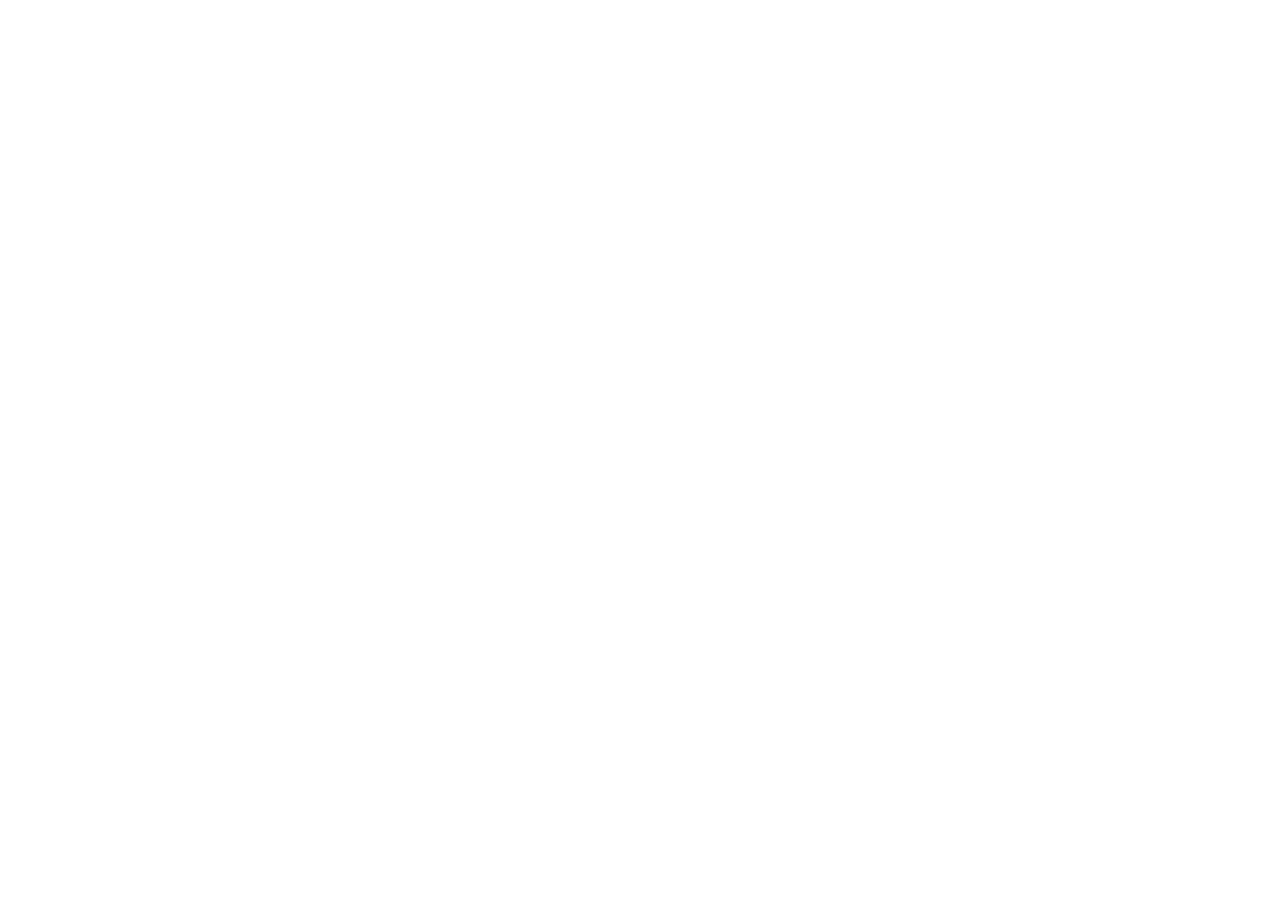
==== index.html @ 2452e6b6 "셋팅" ====
<!DOCTYPE html>
<html lang="ko-KR">
<head>
  <meta charset="UTF-8" />
  <meta http-equiv="X-UA-Compatible" content="IE=edge" />
  <meta name="viewport" content="width=device-width, initial-scale=1.0" />
  <title>오늘의 쇼핑 제안 - 쿠팡(Coupang)</title>
  <link rel="icon" href="/assets/favicon/favicon.png" />
  <link rel="preconnect" href="https://fonts.googleapis.com" />
  <link rel="preconnect" href="https://fonts.gstatic.com" crossorigin />
  <link href="https://fonts.googleapis.com/css2?family=Noto+Sans+KR:wght@100;300;400;500;700;900&display=swap" rel="stylesheet" />
  <link rel="stylesheet" href="/stylesheets/main.css" />
</head>
<body>
  
</body>
</html>
---- stylesheets/main.css ----
/* Color, Typography */
@import url("./theme.css");

/* Reset, Base */
@import url("./init/normalize.css");
@import url("./init/base.css");

/* Hidden Content, Easings */
@import url("./common/a11y.css");
@import url("./common/easings.css");

/* Pages */
@import url("./pages/offer.css");
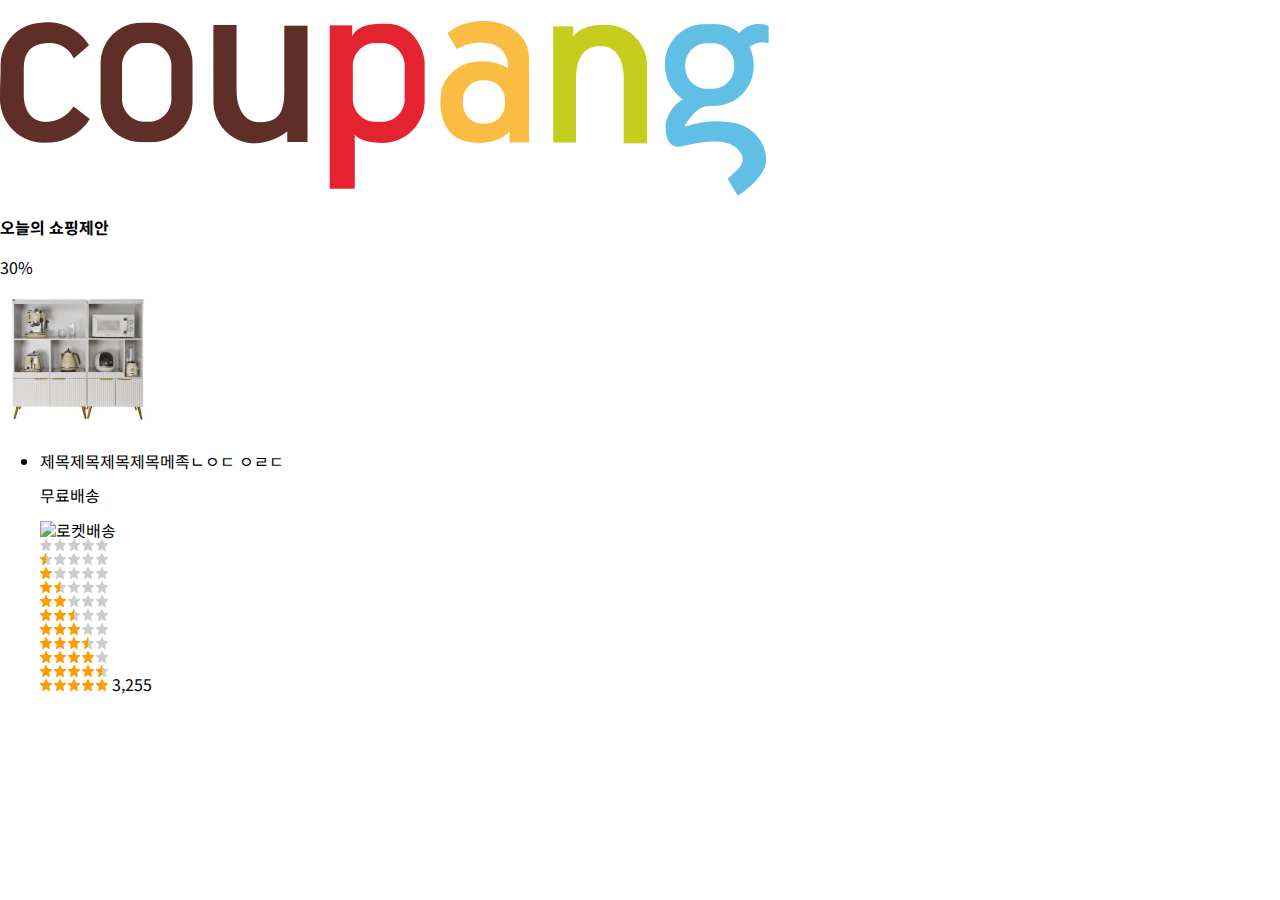
==== commit 5d81b098: "기초 html 마크업" ====
--- a/index.html
+++ b/index.html
@@ -1,5 +1,6 @@
 <!DOCTYPE html>
 <html lang="ko-KR">
+
 <head>
   <meta charset="UTF-8" />
   <meta http-equiv="X-UA-Compatible" content="IE=edge" />
@@ -8,10 +9,68 @@
   <link rel="icon" href="/assets/favicon/favicon.png" />
   <link rel="preconnect" href="https://fonts.googleapis.com" />
   <link rel="preconnect" href="https://fonts.gstatic.com" crossorigin />
-  <link href="https://fonts.googleapis.com/css2?family=Noto+Sans+KR:wght@100;300;400;500;700;900&display=swap" rel="stylesheet" />
+  <link href="https://fonts.googleapis.com/css2?family=Noto+Sans+KR:wght@100;300;400;500;700;900&display=swap"
+    rel="stylesheet" />
   <link rel="stylesheet" href="/stylesheets/main.css" />
 </head>
+
 <body>
-  
+  <div class="container">
+    <header>
+      <div class="header-area">
+        <div class="logo-box">
+          <h1>
+            <a class="header-link" href="https://www.coupang.com/">
+              <picture class="logo">
+                <source srcset="./assets/logo/logo.webp" type="image/webp">
+                <img src="./assets/logo/logo.png" alt="로고">
+              </picture>
+            </a>
+          </h1>
+        </div>
+        <div class="header-txt">
+          <section>
+            <h4>
+              <p class="header-title-ico"></p><span>오늘의 쇼핑제안</span>
+            </h4>
+          </section>
+        </div>
+      </div>
+    </header>
+    <!-- //헤더영역 -->
+
+    <!-- 메인이미지영역 -->
+    <div class="item-area">
+      <div class="rate-box">
+        <span class="sale-txt">30%</span>
+      </div>
+      <div class="img-box">
+        <a href="" class="img-link">
+          <img src="./assets/offer/furniture.jpg" alt="솔로리빙셀린렌지대">
+        </a>
+      </div>
+      <div class="txt-box">
+        <ul class="txt-list">
+          <li class="txt-group">
+            <div class="txt-title">
+              <p class="title">제목제목제목제목메족ㄴㅇㄷ ㅇㄹㄷ</p>
+            </div>
+            <div class="delivery">
+              <p class="delivery-txt">무료배송</p>
+              <img src="./assets/offer/" alt="로켓배송"></img>
+            </div>
+            <div class="review">
+              <div class="rate-star">
+                <span class="ico-rate-star"><img src="./assets/sprites/rating-stars.png" alt="구매자평점"></span>
+                <span class="point">3,255</span>
+              </div>
+            </div>
+          </li>
+        </ul>
+      </div>
+    </div>
+    <!-- //메인이미지영역 -->
+  </div>
 </body>
+
 </html>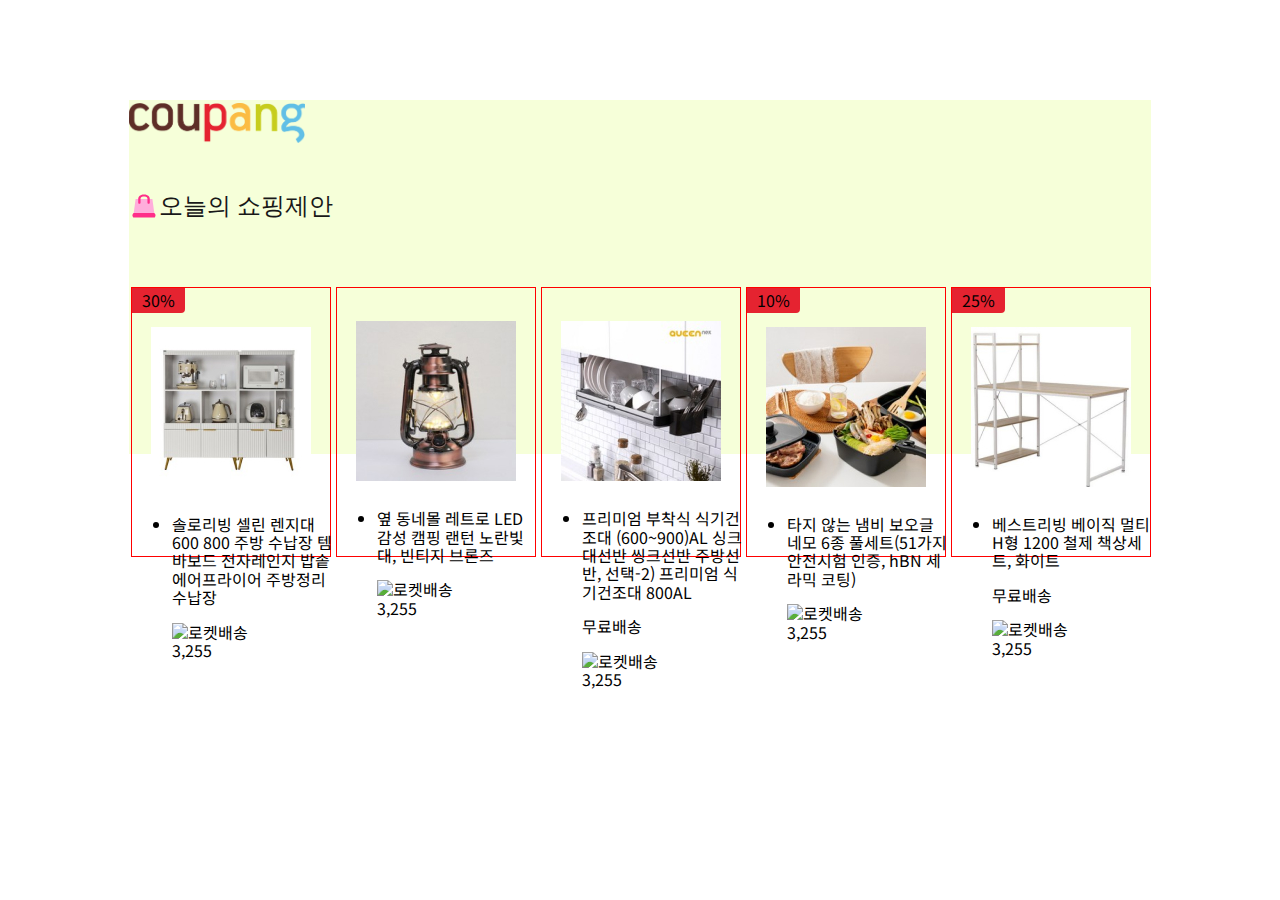
==== commit 170df5b0: "텍스트상자 css 전까지 완성" ====
--- a/index.html
+++ b/index.html
@@ -31,7 +31,7 @@
         <div class="header-txt">
           <section>
             <h4>
-              <p class="header-title-ico"></p><span>오늘의 쇼핑제안</span>
+              <span class="header-title-ico"></span><span>오늘의 쇼핑제안</span>
             </h4>
           </section>
         </div>
@@ -41,33 +41,160 @@
 
     <!-- 메인이미지영역 -->
     <div class="item-area">
-      <div class="rate-box">
-        <span class="sale-txt">30%</span>
-      </div>
-      <div class="img-box">
-        <a href="" class="img-link">
-          <img src="./assets/offer/furniture.jpg" alt="솔로리빙셀린렌지대">
-        </a>
-      </div>
-      <div class="txt-box">
-        <ul class="txt-list">
-          <li class="txt-group">
-            <div class="txt-title">
-              <p class="title">제목제목제목제목메족ㄴㅇㄷ ㅇㄹㄷ</p>
-            </div>
-            <div class="delivery">
-              <p class="delivery-txt">무료배송</p>
-              <img src="./assets/offer/" alt="로켓배송"></img>
-            </div>
-            <div class="review">
-              <div class="rate-star">
-                <span class="ico-rate-star"><img src="./assets/sprites/rating-stars.png" alt="구매자평점"></span>
-                <span class="point">3,255</span>
-              </div>
-            </div>
-          </li>
-        </ul>
-      </div>
+      <div class="common-inner">
+
+        <!-- 할인뱃지 -->
+        <div class="rate-box">
+          <span class="sale-badge">30%</span>
+        </div>
+
+        <!-- 이미지상자 -->
+        <div class="img-box">
+          <a href="/" class="img-link">
+            <img src="./assets/offer/furniture.jpg" alt="솔로리빙셀린렌지대">
+          </a>
+        </div>
+
+        <!-- 제목상자 -->
+        <div class="txt-box">
+          <ul class="txt-list">
+            <li class="txt-group">
+              <div class="txt-title">
+                <p class="title">솔로리빙 셀린 렌지대 600 800 주방 수납장 템바보드 전자레인지 밥솥 에어프라이어 주방정리 수납장</p>
+              </div>
+              <div class="delivery">
+                <p class="delivery-txt"></p>
+                <img src="./assets/offer/" alt="로켓배송">
+              </div>
+              <div class="review">
+                <div class="rate-star">
+                  <!-- <span class="ico-rate-star"><img src="./assets/sprites/rating-stars.png" alt="구매자평점"></span> -->
+                  <span class="point">3,255</span>
+                </div>
+              </div>
+            </li>
+          </ul>
+        </div>
+      </div>
+      
+      <div class="common-inner">
+        <div class="rate-box">
+          <span class="sale-badge"></span>
+        </div>
+        <div class="img-box">
+          <a href="/" class="img-link">
+            <img src="./assets/offer/renton.jpg" alt="레트로감성랜턴">
+          </a>
+        </div>
+        <div class="txt-box">
+          <ul class="txt-list">
+            <li class="txt-group">
+              <div class="txt-title">
+                <p class="title">옆 동네몰 레트로 LED 감성 캠핑 랜턴 노란빛 대, 빈티지 브론즈</p>
+              </div>
+              <div class="delivery">
+                <p class="delivery-txt"></p>
+                <img src="./assets/offer/" alt="로켓배송">
+              </div>
+              <div class="review">
+                <div class="rate-star">
+                  <!-- <span class="ico-rate-star"><img src="./assets/sprites/rating-stars.png" alt="구매자평점"></span> -->
+                  <span class="point">3,255</span>
+                </div>
+              </div>
+            </li>
+          </ul>
+        </div>
+      </div>
+      <div class="common-inner">
+        <div class="rate-box">
+          <span class="sale-badge"></span>
+        </div>
+        <div class="img-box">
+          <a href="/" class="img-link">
+            <img src="./assets/offer/drying-rack.jpg" alt="식기건조대">
+          </a>
+        </div>
+        <div class="txt-box">
+          <ul class="txt-list">
+            <li class="txt-group">
+              <div class="txt-title">
+                <p class="title">프리미엄 부착식 식기건조대 (600~900)AL 싱크대선반 씽크선반 주방선반, 선택-2) 프리미엄 식기건조대 800AL</p>
+              </div>
+              <div class="delivery">
+                <p class="delivery-txt">무료배송</p>
+                <img src="./assets/offer/" alt="로켓배송">
+              </div>
+              <div class="review">
+                <div class="rate-star">
+                  <!-- <span class="ico-rate-star"><img src="./assets/sprites/rating-stars.png" alt="구매자평점"></span> -->
+                  <span class="point">3,255</span>
+                </div>
+              </div>
+            </li>
+          </ul>
+        </div>
+      </div>
+      <div class="common-inner">
+        <div class="rate-box">
+          <span class="sale-badge">10%</span>
+        </div>
+        <div class="img-box">
+          <a href="/" class="img-link">
+            <img src="./assets/offer/boohgle.jpg" alt="타지않는냄비">
+          </a>
+        </div>
+        <div class="txt-box">
+          <ul class="txt-list">
+            <li class="txt-group">
+              <div class="txt-title">
+                <p class="title">타지 않는 냄비 보오글 네모 6종 풀세트(51가지 안전시험 인증, hBN 세라믹 코팅)</p>
+              </div>
+              <div class="delivery">
+                <p class="delivery-txt"></p>
+                <img src="./assets/offer/" alt="로켓배송">
+              </div>
+              <div class="review">
+                <div class="rate-star">
+                  <!-- <span class="ico-rate-star"><img src="./assets/sprites/rating-stars.png" alt="구매자평점"></span> -->
+                  <span class="point">3,255</span>
+                </div>
+              </div>
+            </li>
+          </ul>
+        </div>
+      </div>
+      <div class="common-inner">
+        <div class="rate-box">
+          <span class="sale-badge">25%</span>
+        </div>
+        <div class="img-box">
+          <a href="/" class="img-link">
+            <img src="./assets/offer/deskset.jpg" alt="철제책상세트">
+          </a>
+        </div>
+        <div class="txt-box">
+          <ul class="txt-list">
+            <li class="txt-group">
+              <div class="txt-title">
+                <p class="title">베스트리빙 베이직 멀티 H형 1200 철제 책상세트, 화이트</p>
+              </div>
+              <div class="delivery">
+                <p class="delivery-txt">무료배송</p>
+                <img src="./assets/offer/" alt="로켓배송">
+              </div>
+              <div class="review">
+                <div class="rate-star">
+                  <!-- <span class="ico-rate-star"><img src="./assets/sprites/rating-stars.png" alt="구매자평점"></span> -->
+                  <span class="point">3,255</span>
+                </div>
+              </div>
+            </li>
+          </ul>
+        </div>
+      </div>
+
+
     </div>
     <!-- //메인이미지영역 -->
   </div>
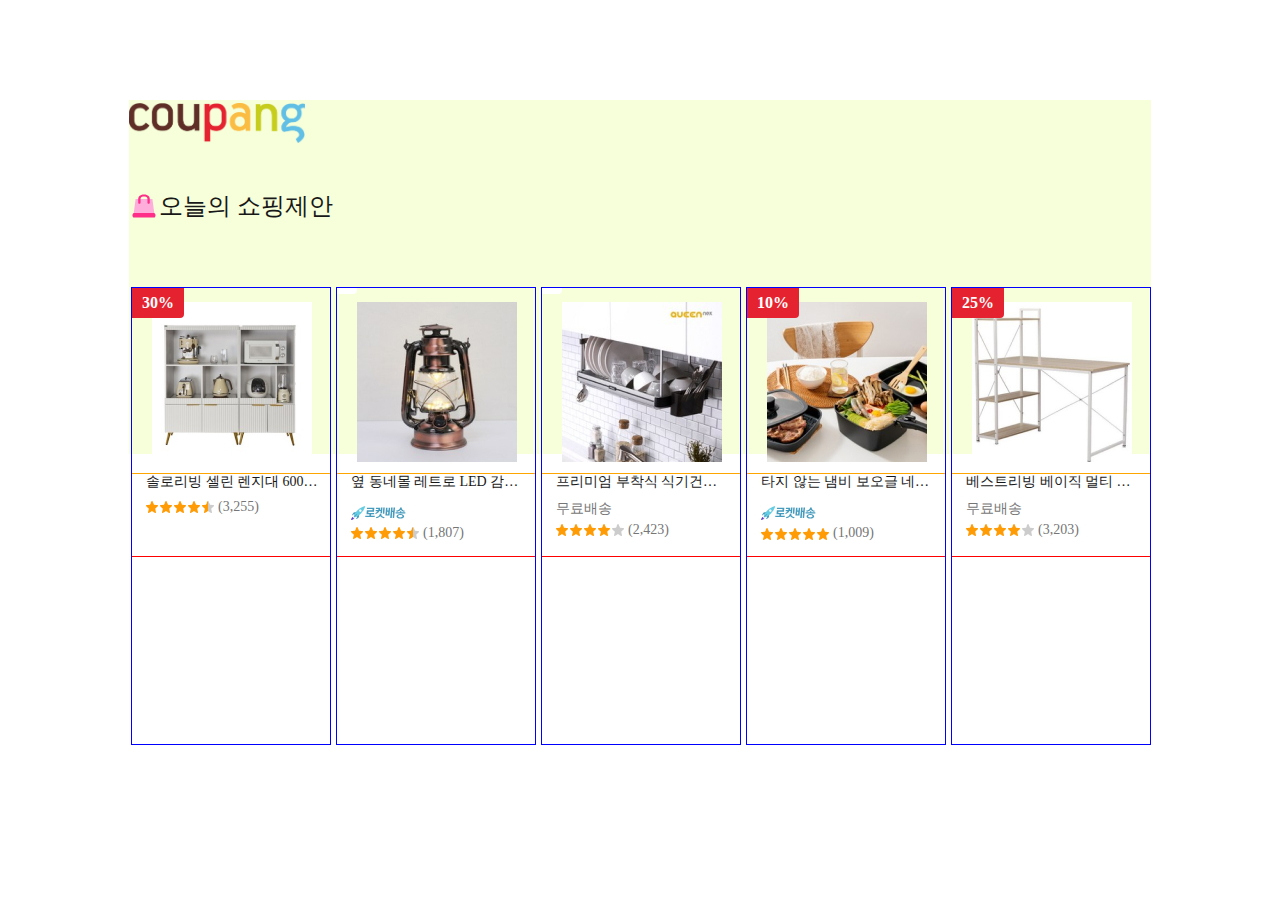
==== commit 2bbd6e04: "95%완성, 스크린리더 추가하기" ====
--- a/index.html
+++ b/index.html
@@ -42,162 +42,165 @@
     <!-- 메인이미지영역 -->
     <div class="item-area">
       <div class="common-inner">
-
-        <!-- 할인뱃지 -->
-        <div class="rate-box">
-          <span class="sale-badge">30%</span>
-        </div>
-
         <!-- 이미지상자 -->
         <div class="img-box">
           <a href="/" class="img-link">
             <img src="./assets/offer/furniture.jpg" alt="솔로리빙셀린렌지대">
-          </a>
-        </div>
-
-        <!-- 제목상자 -->
-        <div class="txt-box">
-          <ul class="txt-list">
-            <li class="txt-group">
-              <div class="txt-title">
-                <p class="title">솔로리빙 셀린 렌지대 600 800 주방 수납장 템바보드 전자레인지 밥솥 에어프라이어 주방정리 수납장</p>
-              </div>
-              <div class="delivery">
-                <p class="delivery-txt"></p>
-                <img src="./assets/offer/" alt="로켓배송">
-              </div>
-              <div class="review">
-                <div class="rate-star">
-                  <!-- <span class="ico-rate-star"><img src="./assets/sprites/rating-stars.png" alt="구매자평점"></span> -->
-                  <span class="point">3,255</span>
-                </div>
-              </div>
-            </li>
-          </ul>
-        </div>
-      </div>
-      
-      <div class="common-inner">
-        <div class="rate-box">
-          <span class="sale-badge"></span>
-        </div>
+            <!-- 할인뱃지 -->
+            <div class="rate-box">
+              <span class="sale-badge">30%</span>
+            </div>
+            <!-- 제목상자 -->
+            <div class="txt-box">
+              <ul class="txt-list">
+                <li class="txt-group">
+                  <div class="txt-title">
+                    <p class="title">솔로리빙 셀린 렌지대 600 800 주방 수납장 템바보드 전자레인지 밥솥 에어프라이어 주방정리 수납장</p>
+                  </div>
+                  <div class="delivery-group">
+                    <div class="delivery">
+                      <p class="delivery-txt"></p>
+                      <img src="./assets/icon/badge-rocket.svg" alt="로켓배송" hidden>
+                    </div>
+                    <div class="review">
+                      <div class="rate-star">
+                        <span class="rating-stars"></span><span class="review-num">(3,255)</span>
+                      </div>
+                    </div>
+                  </div>
+                </li>
+              </ul>
+            </div>
+          </a>
+        </div>
+      </div>
+      <div class="common-inner">
         <div class="img-box">
           <a href="/" class="img-link">
             <img src="./assets/offer/renton.jpg" alt="레트로감성랜턴">
-          </a>
-        </div>
-        <div class="txt-box">
-          <ul class="txt-list">
-            <li class="txt-group">
-              <div class="txt-title">
-                <p class="title">옆 동네몰 레트로 LED 감성 캠핑 랜턴 노란빛 대, 빈티지 브론즈</p>
-              </div>
-              <div class="delivery">
-                <p class="delivery-txt"></p>
-                <img src="./assets/offer/" alt="로켓배송">
-              </div>
-              <div class="review">
-                <div class="rate-star">
-                  <!-- <span class="ico-rate-star"><img src="./assets/sprites/rating-stars.png" alt="구매자평점"></span> -->
-                  <span class="point">3,255</span>
-                </div>
-              </div>
-            </li>
-          </ul>
-        </div>
-      </div>
-      <div class="common-inner">
-        <div class="rate-box">
-          <span class="sale-badge"></span>
-        </div>
+            <div class="rate-box">
+              <span class="sale-badge"></span>
+            </div>
+            <div class="txt-box">
+              <ul class="txt-list">
+                <li class="txt-group">
+                  <div class="txt-title">
+                    <p class="title">옆 동네몰 레트로 LED 감성 캠핑 랜턴 노란빛 대, 빈티지 브론즈</p>
+                  </div>
+                  <div class="delivery-group">
+                    <div class="delivery">
+                      <p class="delivery-txt"></p>
+                      <img src="./assets/icon/badge-rocket.svg" alt="로켓배송">
+                    </div>
+                    <div class="review">
+                      <div class="rate-star">
+                        <!-- <span class="ico-rate-star"><img src="./assets/sprites/rating-stars.png" alt="구매자평점"></span> -->
+                        <span class="rating-stars"></span><span class="review-num">(1,807)</span>
+                      </div>
+                    </div>
+                  </div>
+                </li>
+              </ul>
+            </div>
+          </a>
+        </div>
+      </div>
+      <div class="common-inner">
         <div class="img-box">
           <a href="/" class="img-link">
             <img src="./assets/offer/drying-rack.jpg" alt="식기건조대">
-          </a>
-        </div>
-        <div class="txt-box">
-          <ul class="txt-list">
-            <li class="txt-group">
-              <div class="txt-title">
-                <p class="title">프리미엄 부착식 식기건조대 (600~900)AL 싱크대선반 씽크선반 주방선반, 선택-2) 프리미엄 식기건조대 800AL</p>
-              </div>
-              <div class="delivery">
-                <p class="delivery-txt">무료배송</p>
-                <img src="./assets/offer/" alt="로켓배송">
-              </div>
-              <div class="review">
-                <div class="rate-star">
-                  <!-- <span class="ico-rate-star"><img src="./assets/sprites/rating-stars.png" alt="구매자평점"></span> -->
-                  <span class="point">3,255</span>
-                </div>
-              </div>
-            </li>
-          </ul>
-        </div>
-      </div>
-      <div class="common-inner">
-        <div class="rate-box">
-          <span class="sale-badge">10%</span>
-        </div>
+            <div class="rate-box">
+              <span class="sale-badge"></span>
+            </div>
+            <div class="txt-box">
+              <ul class="txt-list">
+                <li class="txt-group">
+                  <div class="txt-title">
+                    <p class="title">프리미엄 부착식 식기건조대 (600~900)AL 싱크대선반 씽크선반 주방선반, 선택-2) 프리미엄 식기건조대 800AL</p>
+                  </div>
+                  <div class="delivery-group">
+                    <div class="delivery">
+                      <p class="delivery-txt">무료배송</p>
+                      <img src="./assets/icon/badge-rocket.svg" alt="로켓배송" hidden>
+                    </div>
+                    <div class="review">
+                      <div class="rate-star">
+                        <!-- <span class="ico-rate-star"><img src="./assets/sprites/rating-stars.png" alt="구매자평점"></span> -->
+                        <span class="rating-stars"></span><span class="review-num">(2,423)</span>
+                      </div>
+                    </div>
+                  </div>
+                </li>
+              </ul>
+            </div>
+          </a>
+        </div>
+      </div>
+      <div class="common-inner">
         <div class="img-box">
           <a href="/" class="img-link">
             <img src="./assets/offer/boohgle.jpg" alt="타지않는냄비">
-          </a>
-        </div>
-        <div class="txt-box">
-          <ul class="txt-list">
-            <li class="txt-group">
-              <div class="txt-title">
-                <p class="title">타지 않는 냄비 보오글 네모 6종 풀세트(51가지 안전시험 인증, hBN 세라믹 코팅)</p>
-              </div>
-              <div class="delivery">
-                <p class="delivery-txt"></p>
-                <img src="./assets/offer/" alt="로켓배송">
-              </div>
-              <div class="review">
-                <div class="rate-star">
-                  <!-- <span class="ico-rate-star"><img src="./assets/sprites/rating-stars.png" alt="구매자평점"></span> -->
-                  <span class="point">3,255</span>
-                </div>
-              </div>
-            </li>
-          </ul>
-        </div>
-      </div>
-      <div class="common-inner">
-        <div class="rate-box">
-          <span class="sale-badge">25%</span>
-        </div>
+            <div class="rate-box">
+              <span class="sale-badge">10%</span>
+            </div>
+            <div class="txt-box">
+              <ul class="txt-list">
+                <li class="txt-group">
+                  <div class="txt-title">
+                    <p class="title">타지 않는 냄비 보오글 네모 6종 풀세트(51가지 안전시험 인증, hBN 세라믹 코팅)</p>
+                  </div>
+                  <div class="delivery-group">
+                    <div class="delivery">
+                      <p class="delivery-txt"></p>
+                      <img src="./assets//icon/badge-rocket.svg" alt="로켓배송">
+                    </div>
+                    <div class="review">
+                      <div class="rate-star">
+                        <!-- <span class="ico-rate-star"><img src="./assets/sprites/rating-stars.png" alt="구매자평점"></span> -->
+                        <span class="rating-stars"></span><span class="review-num">(1,009)</span>
+                      </div>
+                    </div>
+                  </div>
+                </li>
+              </ul>
+            </div>
+          </a>
+        </div>
+      </div>
+      <div class="common-inner">
         <div class="img-box">
           <a href="/" class="img-link">
             <img src="./assets/offer/deskset.jpg" alt="철제책상세트">
-          </a>
-        </div>
-        <div class="txt-box">
-          <ul class="txt-list">
-            <li class="txt-group">
-              <div class="txt-title">
-                <p class="title">베스트리빙 베이직 멀티 H형 1200 철제 책상세트, 화이트</p>
-              </div>
-              <div class="delivery">
-                <p class="delivery-txt">무료배송</p>
-                <img src="./assets/offer/" alt="로켓배송">
-              </div>
-              <div class="review">
-                <div class="rate-star">
-                  <!-- <span class="ico-rate-star"><img src="./assets/sprites/rating-stars.png" alt="구매자평점"></span> -->
-                  <span class="point">3,255</span>
-                </div>
-              </div>
-            </li>
-          </ul>
-        </div>
-      </div>
-
-
+            <div class="rate-box">
+              <span class="sale-badge">25%</span>
+            </div>
+            <div class="txt-box">
+              <ul class="txt-list">
+                <li class="txt-group">
+                  <div class="txt-title">
+                    <p class="title">베스트리빙 베이직 멀티 H형 1200 철제 책상세트, 화이트</p>
+                  </div>
+                  <div class="delivery-group">
+                    <div class="delivery">
+                      <p class="delivery-txt">무료배송</p>
+                      <img src="./assets/icon/badge-rocket.svg" alt="로켓배송" hidden>
+                    </div>
+                    <div class="review">
+                      <div class="rate-star">
+                        <!-- <span class="ico-rate-star"><img src="./assets/sprites/rating-stars.png" alt="구매자평점"></span> -->
+                        <span class="rating-stars"></span><span class="review-num">(3,203)</span>
+                      </div>
+                    </div>
+                  </div>
+                </li>
+              </ul>
+            </div>
+          </a>
+        </div>
+      </div>
     </div>
-    <!-- //메인이미지영역 -->
   </div>
+  <!-- //메인이미지영역 -->
 </body>
 
 </html>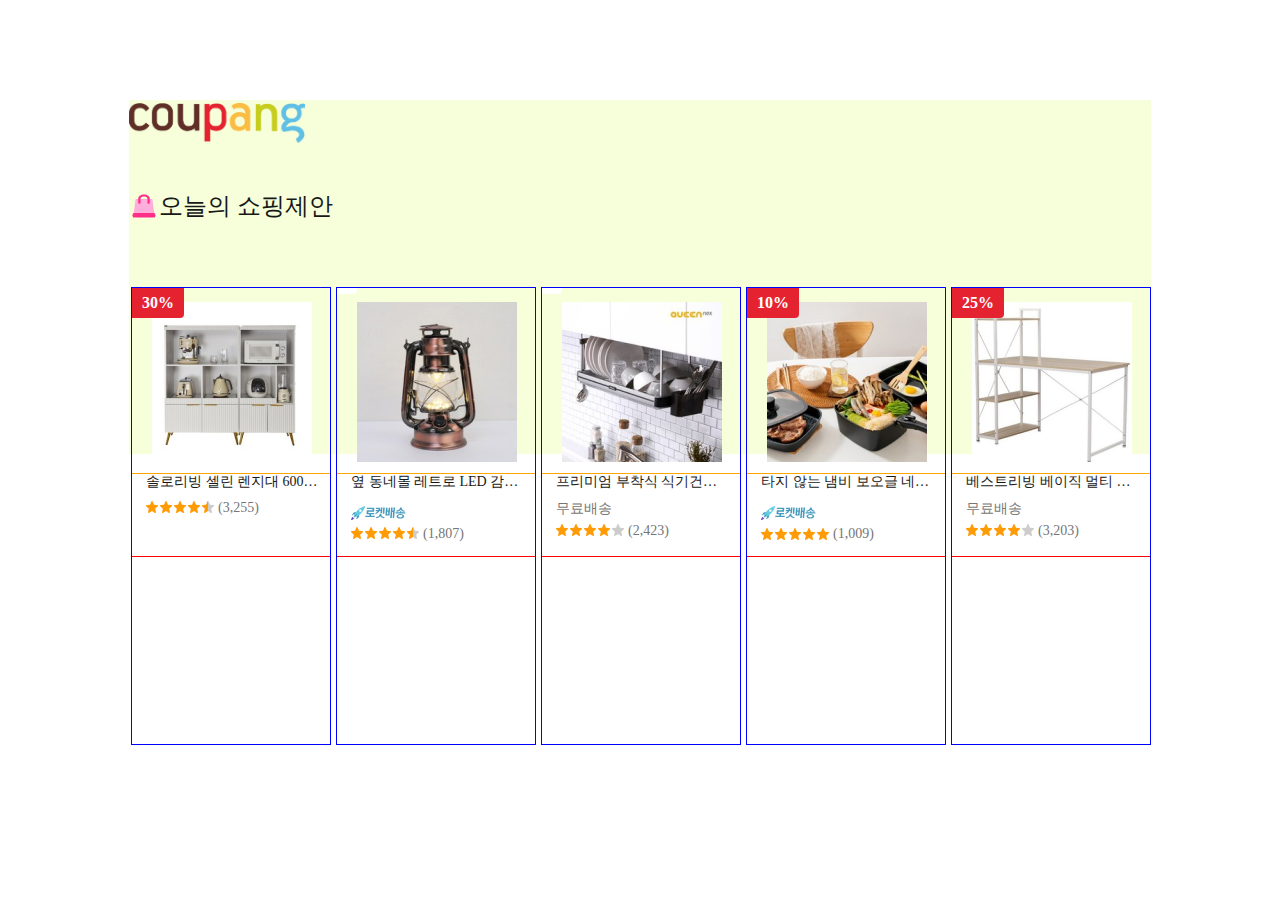
==== commit a10c7cad: "탭 수정함" ====
--- a/index.html
+++ b/index.html
@@ -48,7 +48,7 @@
             <img src="./assets/offer/furniture.jpg" alt="솔로리빙셀린렌지대">
             <!-- 할인뱃지 -->
             <div class="rate-box">
-              <span class="sale-badge">30%</span>
+              <span class="sale-badge" tabindex="0" aria-label="할인율">30%</span>
             </div>
             <!-- 제목상자 -->
             <div class="txt-box">
@@ -59,25 +59,56 @@
                   </div>
                   <div class="delivery-group">
                     <div class="delivery">
+                      <span class="delivery-txt"></span>
+                      <img src="./assets/icon/badge-rocket.svg" aria-label="배송유형 로켓배송" alt="로켓배송" hidden>
+                    </div>
+                    <div class="review">
+                      <div class="rate-star">
+                        <span class="rating-stars" tabindex="0" aria-label="5점 만점에 4.5점"></span>
+                        <span class="review-num" tabindex="0" aria-label="리뷰수 3,255명">(3,255)</span>
+                      </div>
+                    </div>
+                  </div>
+                </li>
+              </ul>
+            </div>
+          </a>
+        </div>
+      </div>
+      <div class="common-inner">
+        <div class="img-box">
+          <a href="/" class="img-link">
+            <img src="./assets/offer/renton.jpg" alt="레트로감성랜턴">
+            <div class="rate-box">
+              <span class="sale-badge"></span>
+            </div>
+            <div class="txt-box">
+              <ul class="txt-list">
+                <li class="txt-group">
+                  <div class="txt-title">
+                    <p class="title">옆 동네몰 레트로 LED 감성 캠핑 랜턴 노란빛 대, 빈티지 브론즈</p>
+                  </div>
+                  <div class="delivery-group">
+                    <div class="delivery">
                       <p class="delivery-txt"></p>
-                      <img src="./assets/icon/badge-rocket.svg" alt="로켓배송" hidden>
-                    </div>
-                    <div class="review">
-                      <div class="rate-star">
-                        <span class="rating-stars"></span><span class="review-num">(3,255)</span>
-                      </div>
-                    </div>
-                  </div>
-                </li>
-              </ul>
-            </div>
-          </a>
-        </div>
-      </div>
-      <div class="common-inner">
-        <div class="img-box">
-          <a href="/" class="img-link">
-            <img src="./assets/offer/renton.jpg" alt="레트로감성랜턴">
+                      <img src="./assets/icon/badge-rocket.svg" tabindex="0" aria-label="배송유형 로켓배송" alt="로켓배송">
+                    </div>
+                    <div class="review">
+                      <div class="rate-star">
+                        <span class="rating-stars" tabindex="0" aria-label="5점 만점에 4.5점"></span><span class="review-num"  tabindex="0" aria-label="리뷰수 1,807명">(1,807)</span>
+                      </div>
+                    </div>
+                  </div>
+                </li>
+              </ul>
+            </div>
+          </a>
+        </div>
+      </div>
+      <div class="common-inner">
+        <div class="img-box">
+          <a href="/" class="img-link">
+            <img src="./assets/offer/drying-rack.jpg" alt="식기건조대">
             <div class="rate-box">
               <span class="sale-badge"></span>
             </div>
@@ -85,79 +116,48 @@
               <ul class="txt-list">
                 <li class="txt-group">
                   <div class="txt-title">
-                    <p class="title">옆 동네몰 레트로 LED 감성 캠핑 랜턴 노란빛 대, 빈티지 브론즈</p>
+                    <p class="title">프리미엄 부착식 식기건조대 (600~900)AL 싱크대선반 씽크선반 주방선반, 선택-2) 프리미엄 식기건조대 800AL</p>
+                  </div>
+                  <div class="delivery-group">
+                    <div class="delivery">
+                      <p class="delivery-txt" tabindex="0" aria-label="배송유형 무료배송">무료배송</p>
+                      <img src="./assets/icon/badge-rocket.svg" aria-label="배송유형 로켓배송" alt="로켓배송" hidden>
+                    </div>
+                    <div class="review">
+                      <div class="rate-star">
+                        <span class="rating-stars" tabindex="0" aria-label="5점 만점에 4점"></span>
+                        <span class="review-num" tabindex="0" aria-label="리뷰수 2,423명">(2,423)</span>
+                      </div>
+                    </div>
+                  </div>
+                </li>
+              </ul>
+            </div>
+          </a>
+        </div>
+      </div>
+      <div class="common-inner">
+        <div class="img-box">
+          <a href="/" class="img-link">
+            <img src="./assets/offer/boohgle.jpg" alt="타지않는냄비">
+            <div class="rate-box">
+              <span class="sale-badge" tabindex="0" aria-label="할인율">10%</span>
+            </div>
+            <div class="txt-box">
+              <ul class="txt-list">
+                <li class="txt-group">
+                  <div class="txt-title">
+                    <p class="title">타지 않는 냄비 보오글 네모 6종 풀세트(51가지 안전시험 인증, hBN 세라믹 코팅)</p>
                   </div>
                   <div class="delivery-group">
                     <div class="delivery">
                       <p class="delivery-txt"></p>
-                      <img src="./assets/icon/badge-rocket.svg" alt="로켓배송">
-                    </div>
-                    <div class="review">
-                      <div class="rate-star">
-                        <!-- <span class="ico-rate-star"><img src="./assets/sprites/rating-stars.png" alt="구매자평점"></span> -->
-                        <span class="rating-stars"></span><span class="review-num">(1,807)</span>
-                      </div>
-                    </div>
-                  </div>
-                </li>
-              </ul>
-            </div>
-          </a>
-        </div>
-      </div>
-      <div class="common-inner">
-        <div class="img-box">
-          <a href="/" class="img-link">
-            <img src="./assets/offer/drying-rack.jpg" alt="식기건조대">
-            <div class="rate-box">
-              <span class="sale-badge"></span>
-            </div>
-            <div class="txt-box">
-              <ul class="txt-list">
-                <li class="txt-group">
-                  <div class="txt-title">
-                    <p class="title">프리미엄 부착식 식기건조대 (600~900)AL 싱크대선반 씽크선반 주방선반, 선택-2) 프리미엄 식기건조대 800AL</p>
-                  </div>
-                  <div class="delivery-group">
-                    <div class="delivery">
-                      <p class="delivery-txt">무료배송</p>
-                      <img src="./assets/icon/badge-rocket.svg" alt="로켓배송" hidden>
-                    </div>
-                    <div class="review">
-                      <div class="rate-star">
-                        <!-- <span class="ico-rate-star"><img src="./assets/sprites/rating-stars.png" alt="구매자평점"></span> -->
-                        <span class="rating-stars"></span><span class="review-num">(2,423)</span>
-                      </div>
-                    </div>
-                  </div>
-                </li>
-              </ul>
-            </div>
-          </a>
-        </div>
-      </div>
-      <div class="common-inner">
-        <div class="img-box">
-          <a href="/" class="img-link">
-            <img src="./assets/offer/boohgle.jpg" alt="타지않는냄비">
-            <div class="rate-box">
-              <span class="sale-badge">10%</span>
-            </div>
-            <div class="txt-box">
-              <ul class="txt-list">
-                <li class="txt-group">
-                  <div class="txt-title">
-                    <p class="title">타지 않는 냄비 보오글 네모 6종 풀세트(51가지 안전시험 인증, hBN 세라믹 코팅)</p>
-                  </div>
-                  <div class="delivery-group">
-                    <div class="delivery">
-                      <p class="delivery-txt"></p>
-                      <img src="./assets//icon/badge-rocket.svg" alt="로켓배송">
-                    </div>
-                    <div class="review">
-                      <div class="rate-star">
-                        <!-- <span class="ico-rate-star"><img src="./assets/sprites/rating-stars.png" alt="구매자평점"></span> -->
-                        <span class="rating-stars"></span><span class="review-num">(1,009)</span>
+                      <img src="./assets//icon/badge-rocket.svg" tabindex="0" aria-label="배송유형 로켓배송" alt="로켓배송">
+                    </div>
+                    <div class="review">
+                      <div class="rate-star">
+                        <span class="rating-stars" tabindex="0" aria-label="5점 만점에 5점"></span>
+                        <span class="review-num" tabindex="0" aria-label="리뷰수 1,009명">(1,009)</span>
                       </div>
                     </div>
                   </div>
@@ -172,7 +172,7 @@
           <a href="/" class="img-link">
             <img src="./assets/offer/deskset.jpg" alt="철제책상세트">
             <div class="rate-box">
-              <span class="sale-badge">25%</span>
+              <span class="sale-badge" tabindex="0" aria-label="할인율">25%</span>
             </div>
             <div class="txt-box">
               <ul class="txt-list">
@@ -182,13 +182,13 @@
                   </div>
                   <div class="delivery-group">
                     <div class="delivery">
-                      <p class="delivery-txt">무료배송</p>
-                      <img src="./assets/icon/badge-rocket.svg" alt="로켓배송" hidden>
-                    </div>
-                    <div class="review">
-                      <div class="rate-star">
-                        <!-- <span class="ico-rate-star"><img src="./assets/sprites/rating-stars.png" alt="구매자평점"></span> -->
-                        <span class="rating-stars"></span><span class="review-num">(3,203)</span>
+                      <p class="delivery-txt" tabindex="0" aria-label="배송유형 무료배송">무료배송</p>
+                      <img src="./assets/icon/badge-rocket.svg" aria-label="배송유형 로켓배송" alt="로켓배송" hidden>
+                    </div>
+                    <div class="review">
+                      <div class="rate-star">
+                        <span class="rating-stars" tabindex="0" aria-label="5점 만점에 4점"></span>
+                        <span class="review-num" tabindex="0" aria-label="리뷰수 3,203명">(3,203)</span>
                       </div>
                     </div>
                   </div>
